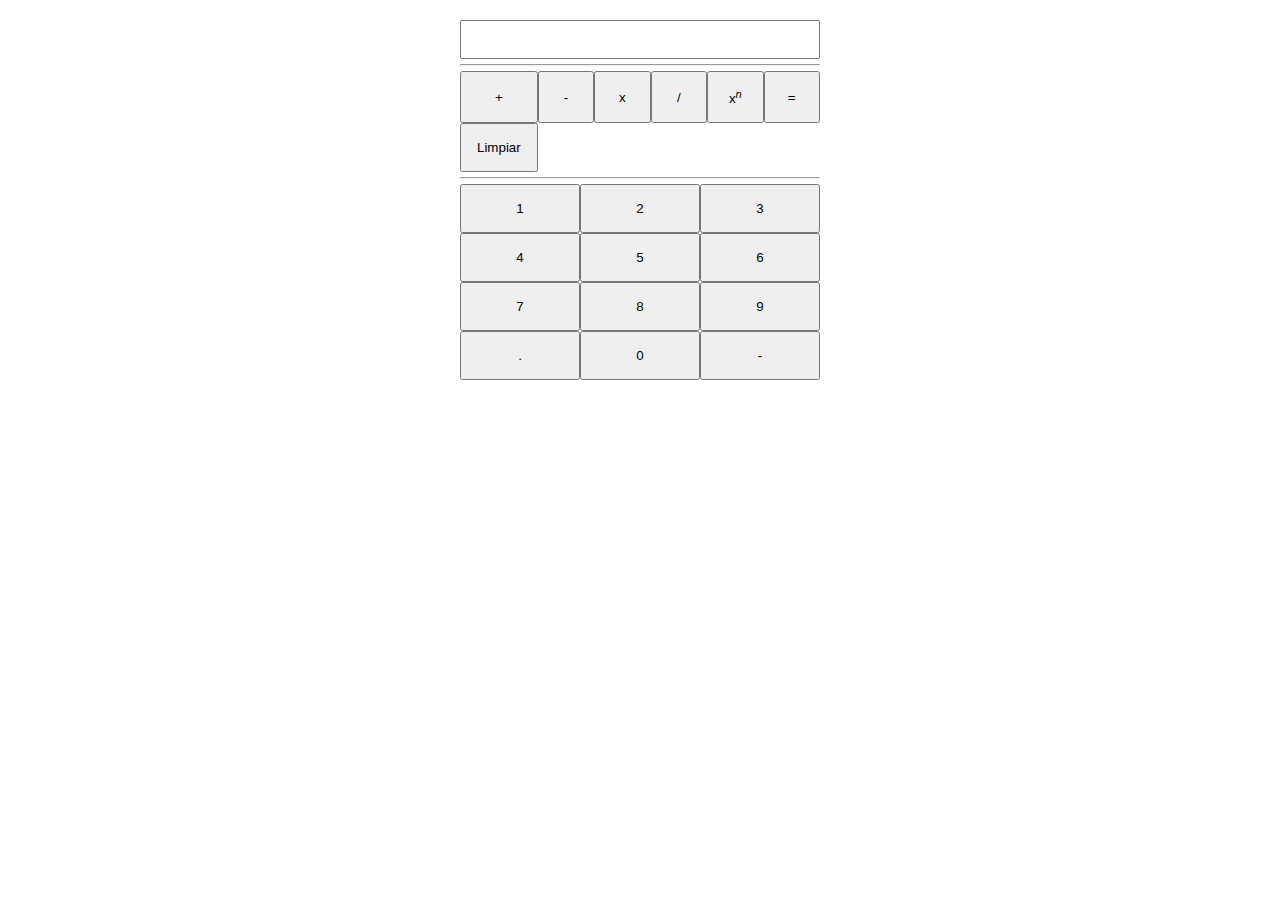
==== Reto 1/index.html @ 965a48de "Reto 1" ====
<!DOCTYPE html>
<html lang="es-PE">

<head>
    <meta charset="UTF-8">
    <meta name="viewport" content="width=device-width, initial-scale=1.0">
    <title>Document</title>
    <link rel="stylesheet" href="styles/main.css">
    <script src="js/main.js"></script>
</head>

<body>
    <main class="calculadora">
        <section class="historial disabled">
            <input type="text" readonly>
        </section>
        <section class="resultado">
            <input type="text" readonly>
        </section>
        <hr>
        <section class="operaciones">
            <button class="operador" value="+" text="+">+</button>
            <button class="operador" value="-" text="-">-</button>
            <button class="operador" value="*" text="x">x</button>
            <button class="operador" value="/" text="/">/</button>
            <button class="operador" value="^" text="^">x<sup><i>n</i></sup></button>
            <button class="operador" value="=" text="=">=</button>
            <button class="operador" value="" text="">Limpiar</button>
        </section>
        <hr>
        <section class="valores">
            <button class="valor">1</button>
            <button class="valor">2</button>
            <button class="valor">3</button>
            <button class="valor">4</button>
            <button class="valor">5</button>
            <button class="valor">6</button>
            <button class="valor">7</button>
            <button class="valor">8</button>
            <button class="valor">9</button>
            <button class="valor">.</button>
            <button class="valor">0</button>
            <button class="valor">-</button>
        </section>
    </main>
</body>

</html>
---- Reto 1/styles/main.css ----
* {
    margin: 0;
    padding: 0;
    box-sizing: border-box;
}

button {
    padding: 15px;
}

.disabled {
    display: none;
}

.calculadora {
    width: 400px;
    padding: 20px;
    margin: auto;
    display: grid;
    grid-row-gap: 5px;
}

.calculadora .resultado {
    width: 100%;
}

.calculadora .resultado input {
    width: 100%;
    padding: 10px;
    text-align: right;
}

.calculadora .operaciones {
    width: 100%;
    display: grid;
    grid-template-columns: 1fr 1fr 1fr 1fr 1fr 1fr;
}

.calculadora .valores {
    width: 100%;
    display: grid;
    grid-template-columns: 1fr 1fr 1fr;
}
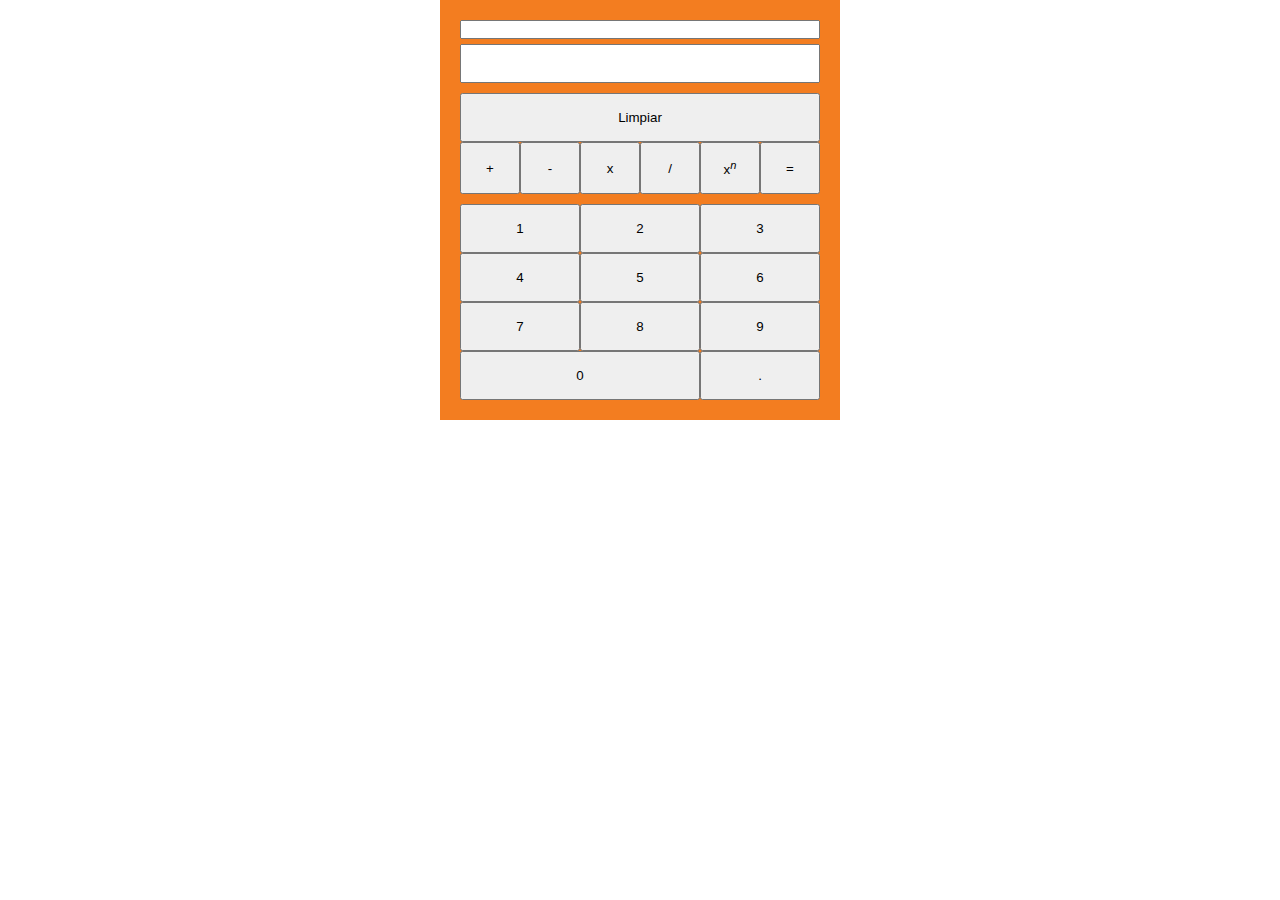
==== commit d1310b63: "Reto 2 - Se agregó opción de filtrado" ====
--- a/Reto 1/index.html
+++ b/Reto 1/index.html
@@ -11,7 +11,7 @@
 
 <body>
     <main class="calculadora">
-        <section class="historial disabled">
+        <section class="historial">
             <input type="text" readonly>
         </section>
         <section class="resultado">
@@ -19,13 +19,13 @@
         </section>
         <hr>
         <section class="operaciones">
+            <button class="operador" value="" text="">Limpiar</button>
             <button class="operador" value="+" text="+">+</button>
             <button class="operador" value="-" text="-">-</button>
             <button class="operador" value="*" text="x">x</button>
             <button class="operador" value="/" text="/">/</button>
-            <button class="operador" value="^" text="^">x<sup><i>n</i></sup></button>
+            <button class="operador" value="**" text="^">x<sup><i>n</i></sup></button>
             <button class="operador" value="=" text="=">=</button>
-            <button class="operador" value="" text="">Limpiar</button>
         </section>
         <hr>
         <section class="valores">
@@ -38,9 +38,8 @@
             <button class="valor">7</button>
             <button class="valor">8</button>
             <button class="valor">9</button>
+            <button class="valor">0</button>
             <button class="valor">.</button>
-            <button class="valor">0</button>
-            <button class="valor">-</button>
         </section>
     </main>
 </body>
--- a/Reto 1/styles/main.css
+++ b/Reto 1/styles/main.css
@@ -12,12 +12,26 @@
     display: none;
 }
 
+hr {
+    height: 0px;
+    border: none;
+}
+
 .calculadora {
+    background-color: #F37D20;
     width: 400px;
     padding: 20px;
     margin: auto;
     display: grid;
     grid-row-gap: 5px;
+}
+
+.calculadora .historial {
+    text-align: right;
+}
+
+.calculadora .historial input {
+    width: 100%;
 }
 
 .calculadora .resultado {
@@ -36,8 +50,18 @@
     grid-template-columns: 1fr 1fr 1fr 1fr 1fr 1fr;
 }
 
+.calculadora .operaciones .operador:nth-of-type(1) {
+    grid-column-start: 1;
+    grid-column-end: 7;
+}
+
 .calculadora .valores {
     width: 100%;
     display: grid;
     grid-template-columns: 1fr 1fr 1fr;
+}
+
+.calculadora .valores .valor:nth-of-type(10) {
+    grid-column-start: 1;
+    grid-column-end: 3;
 }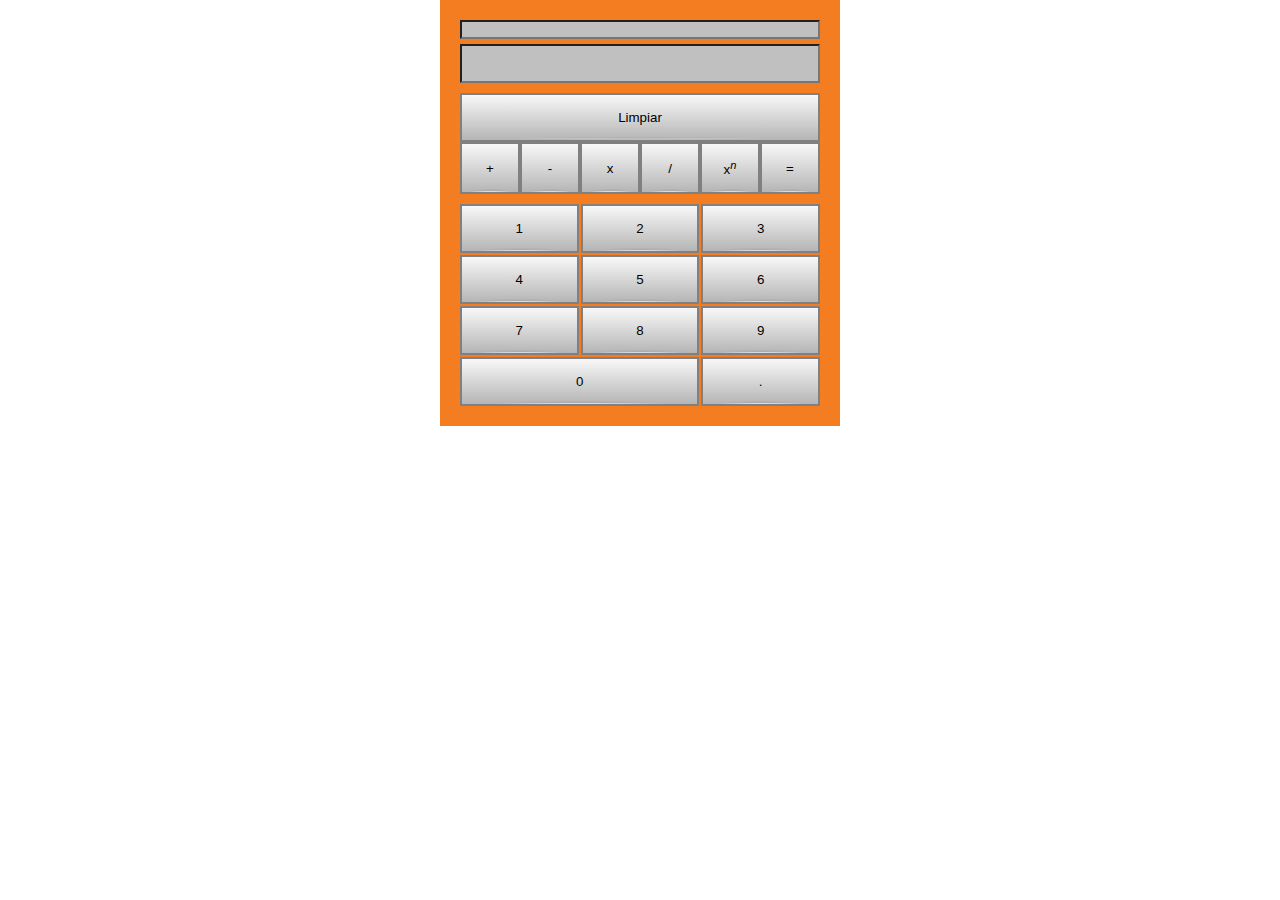
==== commit 17bd3f38: "ReMejoras Reto 1" ====
--- a/Reto 1/index.html
+++ b/Reto 1/index.html
@@ -29,17 +29,17 @@
         </section>
         <hr>
         <section class="valores">
-            <button class="valor">1</button>
-            <button class="valor">2</button>
-            <button class="valor">3</button>
-            <button class="valor">4</button>
-            <button class="valor">5</button>
-            <button class="valor">6</button>
-            <button class="valor">7</button>
-            <button class="valor">8</button>
-            <button class="valor">9</button>
-            <button class="valor">0</button>
-            <button class="valor">.</button>
+            <button class="valor" value="1">1</button>
+            <button class="valor" value="2">2</button>
+            <button class="valor" value="3">3</button>
+            <button class="valor" value="4">4</button>
+            <button class="valor" value="5">5</button>
+            <button class="valor" value="6">6</button>
+            <button class="valor" value="7">7</button>
+            <button class="valor" value="8">8</button>
+            <button class="valor" value="9">9</button>
+            <button class="valor" value="0">0</button>
+            <button class="valor" value=".">.</button>
         </section>
     </main>
 </body>
--- a/Reto 1/styles/main.css
+++ b/Reto 1/styles/main.css
@@ -6,6 +6,9 @@
 
 button {
     padding: 15px;
+    background: radial-gradient(at 50% 100%, #a5a5a5, rgba(213, 213, 213, 0) 70%) left 50% bottom 0.125em/ 80% 0.125em no-repeat padding-box, radial-gradient(closest-side, #f5f5f5, rgba(213, 213, 213, 0)) 50% 100%/80% 0.125em no-repeat padding-box, linear-gradient(#f8f8f8, #b5b5b5) padding-box, linear-gradient(#c4c4c4, #d2d2d2) border-box;
+    border: solid 2px gray;
+    outline: none;
 }
 
 .disabled {
@@ -15,6 +18,10 @@
 hr {
     height: 0px;
     border: none;
+}
+
+input:read-only {
+    background-color: silver;
 }
 
 .calculadora {
@@ -59,6 +66,7 @@
     width: 100%;
     display: grid;
     grid-template-columns: 1fr 1fr 1fr;
+    grid-gap: 2px;
 }
 
 .calculadora .valores .valor:nth-of-type(10) {
